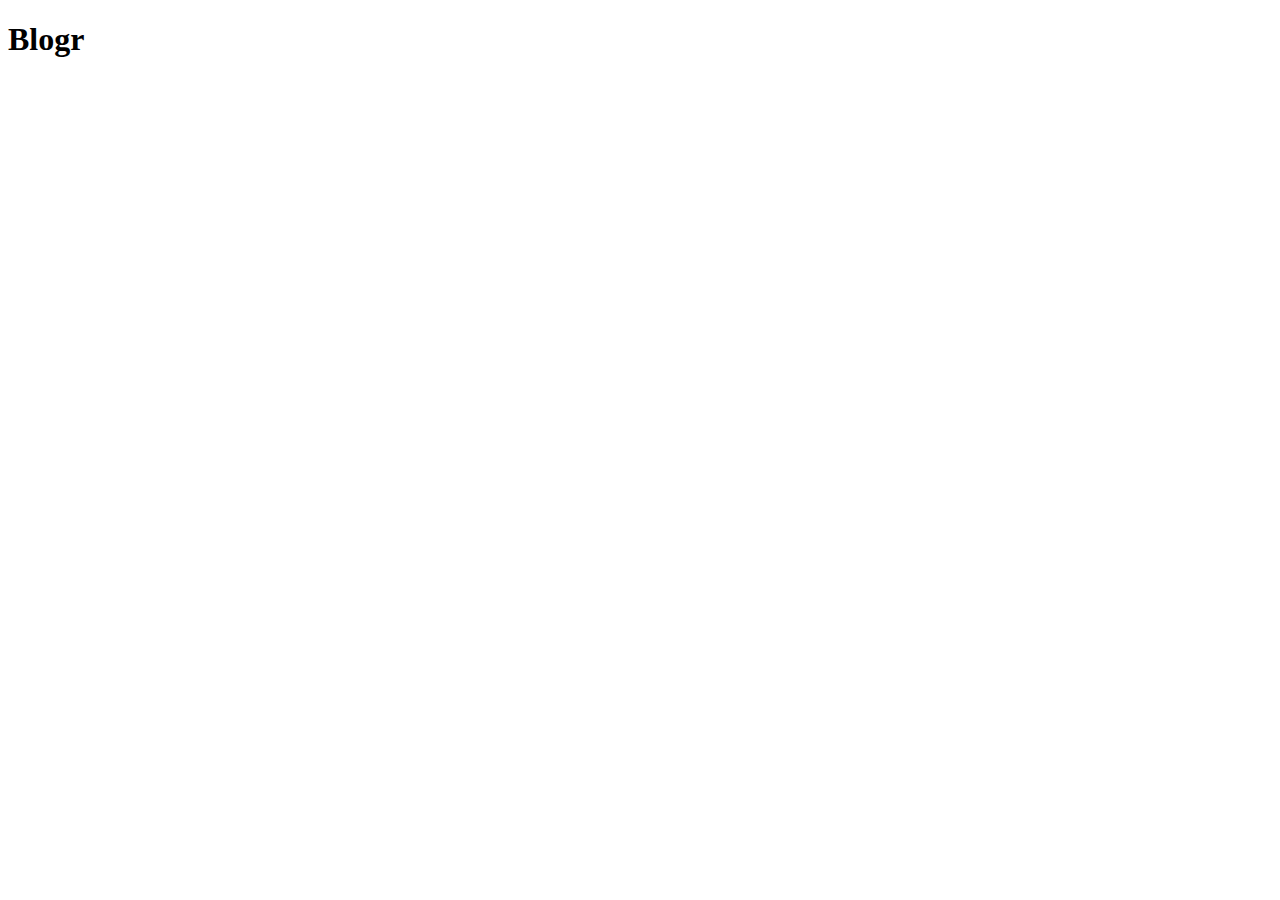
==== glow.html @ 824071fb "Add files via upload" ====
<!DOCTYPE html>
<html lang="en">
  <head>
    <meta charset="UTF-8" />
    <meta http-equiv="X-UA-Compatible" content="IE=edge" />
    <meta name="viewport" content="width=device-width, initial-scale=1.0" />
    <title>Blogr</title>
  </head>
  <link rel="stylesheet" href="css/glow.css" />
  <body>
    <h1 class="glow">Blogr</h1>
  </body>
</html>
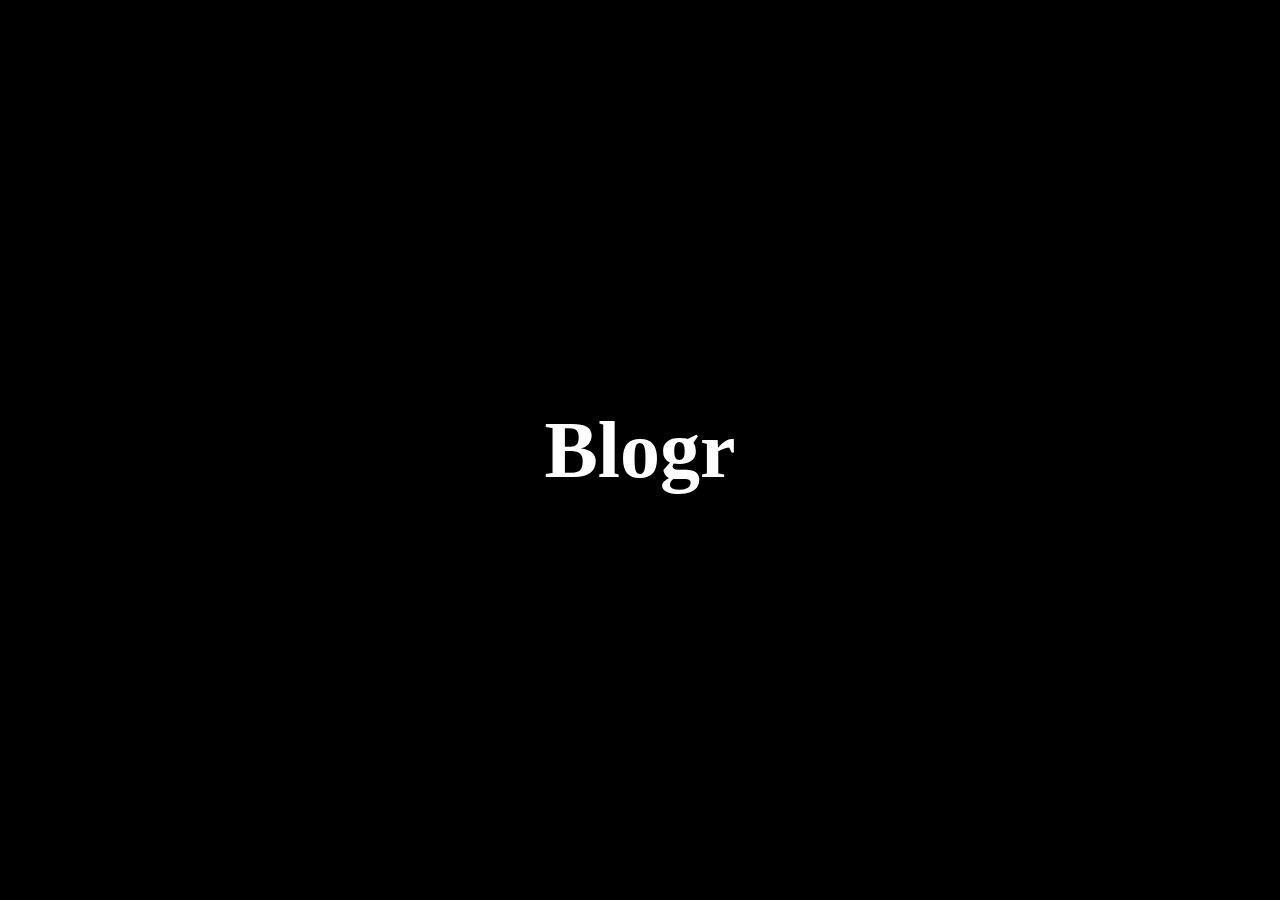
==== commit 17962665: "update" ====
--- a/glow.html
+++ b/glow.html
@@ -6,7 +6,7 @@
     <meta name="viewport" content="width=device-width, initial-scale=1.0" />
     <title>Blogr</title>
   </head>
-  <link rel="stylesheet" href="css/glow.css" />
+  <link rel="stylesheet" href="glow.css" />
   <body>
     <h1 class="glow">Blogr</h1>
   </body>
--- a/glow.css
+++ b/glow.css
@@ -0,0 +1,37 @@
+* {
+  margin: 0;
+  padding: 0;
+  box-sizing: border-box;
+}
+body {
+  display: flex;
+  min-height: 100vh;
+  justify-content: center;
+  align-items: center;
+  background-color: black;
+}
+.glow {
+  font-size: 80px;
+  color: #fff;
+  text-align: center;
+  -webkit-animation: glow 0.1s ease-in-out infinite alternate;
+  -moz-animation: glow 0.1s ease-in-out infinite alternate;
+  animation: glow 0.001s ease-in-out infinite alternate;
+}
+
+@keyframes glow {
+  0% {
+    text-shadow: 0 0 10px #fff, 0 0 20px #fff, 0 0 30px #e60073,
+      0 0 40px #e60073, 0 0 50px #e60073, 0 0 60px #e60073, 0 0 70px #e60073;
+
+    transform: rotateY(0deg);
+  }
+  50% {
+    transform: rotateY(180deg);
+  }
+  100% {
+    text-shadow: 0 0 20px #fff, 0 0 30px #ff4da6, 0 0 40px #ff4da6,
+      0 0 50px #ff4da6, 0 0 60px #ff4da6, 0 0 70px #ff4da6, 0 0 80px #ff4da6;
+    transform: rotateY(360deg);
+  }
+}
